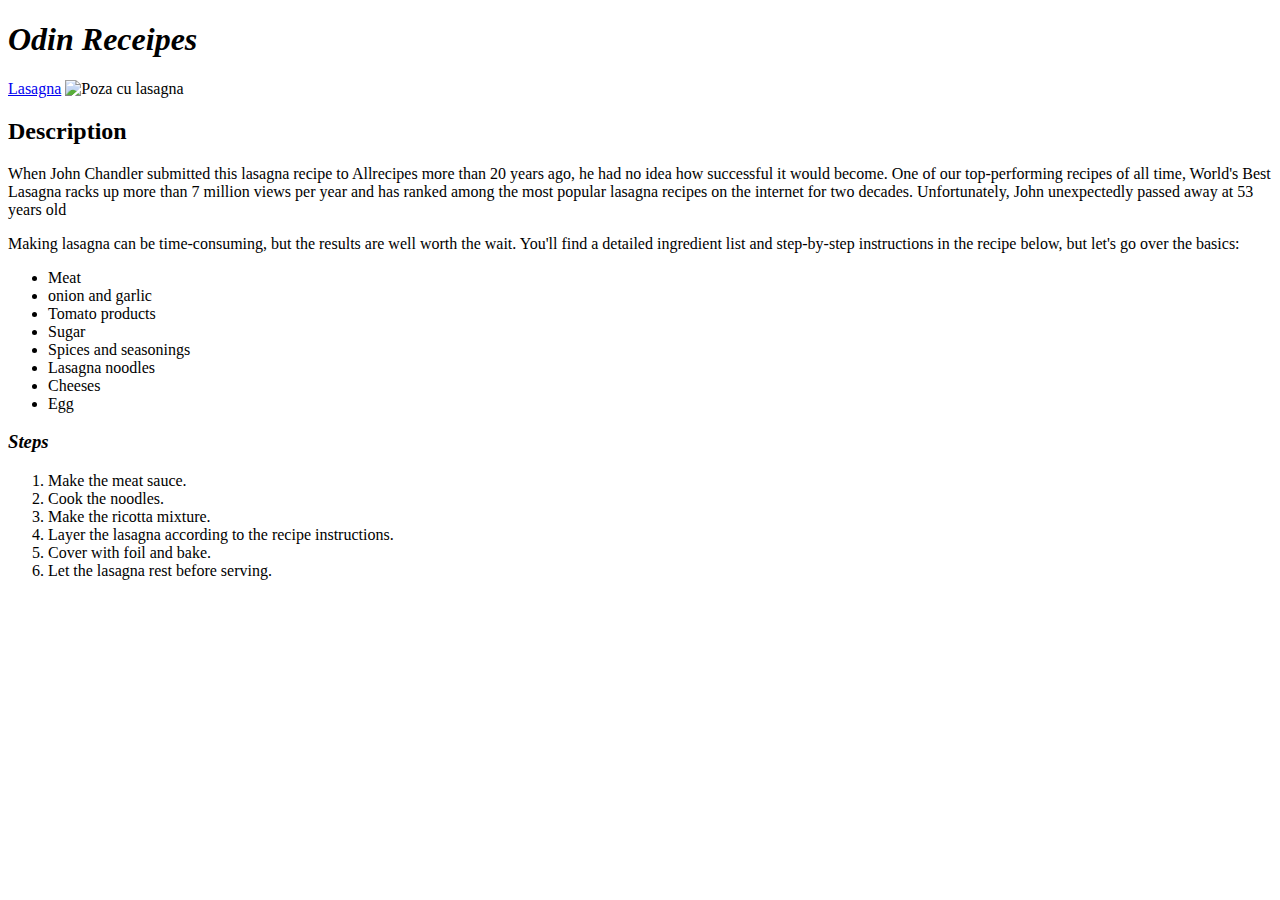
==== index.html @ 9d162f40 "Edit README.md and index.html" ====
<!DOCTYPE html>
<html lang="en">
    <head>
        <meta charset="utf-8">

        <title><strong>MY FIRST PROJECT</strong></title>
        
    </head>
   
    <body>
        <h1><em> Odin Receipes</em></h1>
        <a href="receipes/lasagna.html">Lasagna</a>
        <img src="https://imagesvc.meredithcorp.io/v3/mm/image?url=https%3A%2F%2Fpublic-assets.meredithcorp.io%2Feaf2a87ca2376e9dca53110c86de9d30%2F1680651635223IMG_0362.JPEG&q=60&c=sc&orient=true&poi=auto&h=512" alt="Poza cu lasagna">
        <h2><strong>Description</strong></h2>
        <p>When John Chandler submitted this lasagna recipe to Allrecipes more than 20 years ago, he had no idea how successful it would become. One of our top-performing recipes of all time, World's Best Lasagna racks up more than 7 million views per year and has ranked among the most popular lasagna recipes on the internet for two decades. Unfortunately, John unexpectedly passed away at 53 years old</p>
        <p>Making lasagna can be time-consuming, but the results are well worth the wait. You'll find a detailed ingredient list and step-by-step instructions in the recipe below, but let's go over the basics:</p>
        <ul>
        <li>Meat</li>
            <li>onion and garlic</li>
            <li>Tomato products</li>
            <li>Sugar</li>
            <li>Spices and seasonings</li>
            <li>Lasagna noodles</li>
            <li>Cheeses</li>
            <li>Egg</li>
        </ul>
        <h3><em><strong>Steps</strong></em></h3>
        <ol><li>Make the meat sauce.</li>
           <li>Cook the noodles.</li>
           <li>Make the ricotta mixture.</li>
           <li>Layer the lasagna according to the recipe instructions.</li>
           <li>Cover with foil and bake.</li>
            <li>Let the lasagna rest before serving.</li>
        </ol>





    </body>
</html>
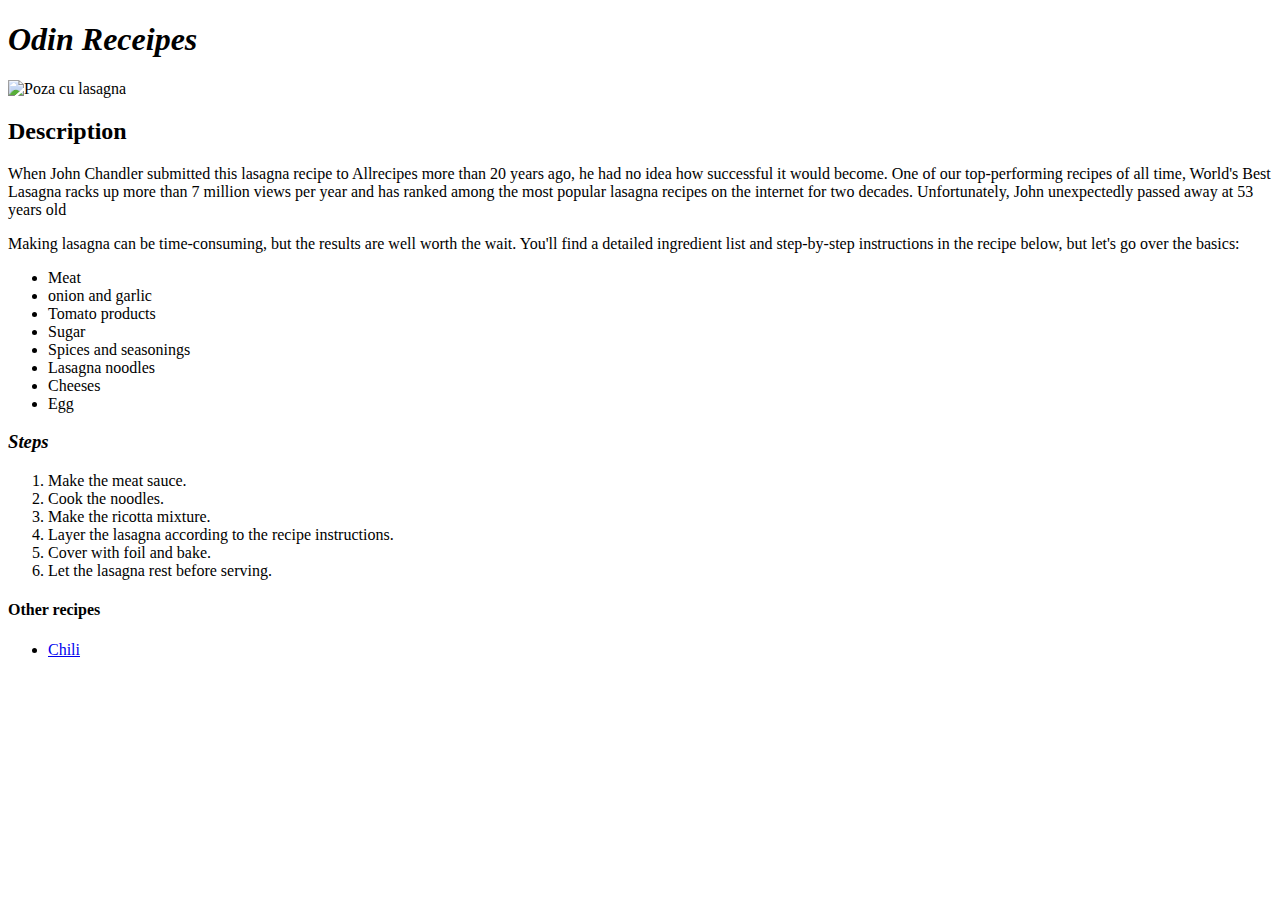
==== commit 355afada: "Edit README.md and index.html" ====
--- a/index.html
+++ b/index.html
@@ -9,7 +9,7 @@
    
     <body>
         <h1><em> Odin Receipes</em></h1>
-        <a href="receipes/lasagna.html">Lasagna</a>
+    
         <img src="https://imagesvc.meredithcorp.io/v3/mm/image?url=https%3A%2F%2Fpublic-assets.meredithcorp.io%2Feaf2a87ca2376e9dca53110c86de9d30%2F1680651635223IMG_0362.JPEG&q=60&c=sc&orient=true&poi=auto&h=512" alt="Poza cu lasagna">
         <h2><strong>Description</strong></h2>
         <p>When John Chandler submitted this lasagna recipe to Allrecipes more than 20 years ago, he had no idea how successful it would become. One of our top-performing recipes of all time, World's Best Lasagna racks up more than 7 million views per year and has ranked among the most popular lasagna recipes on the internet for two decades. Unfortunately, John unexpectedly passed away at 53 years old</p>
@@ -32,6 +32,12 @@
            <li>Cover with foil and bake.</li>
             <li>Let the lasagna rest before serving.</li>
         </ol>
+        <h4> Other recipes</h4>
+        <ul><li><a href="receipes/chili.html">Chili</a></li>
+        
+        
+        
+        </ul>
 
 
 
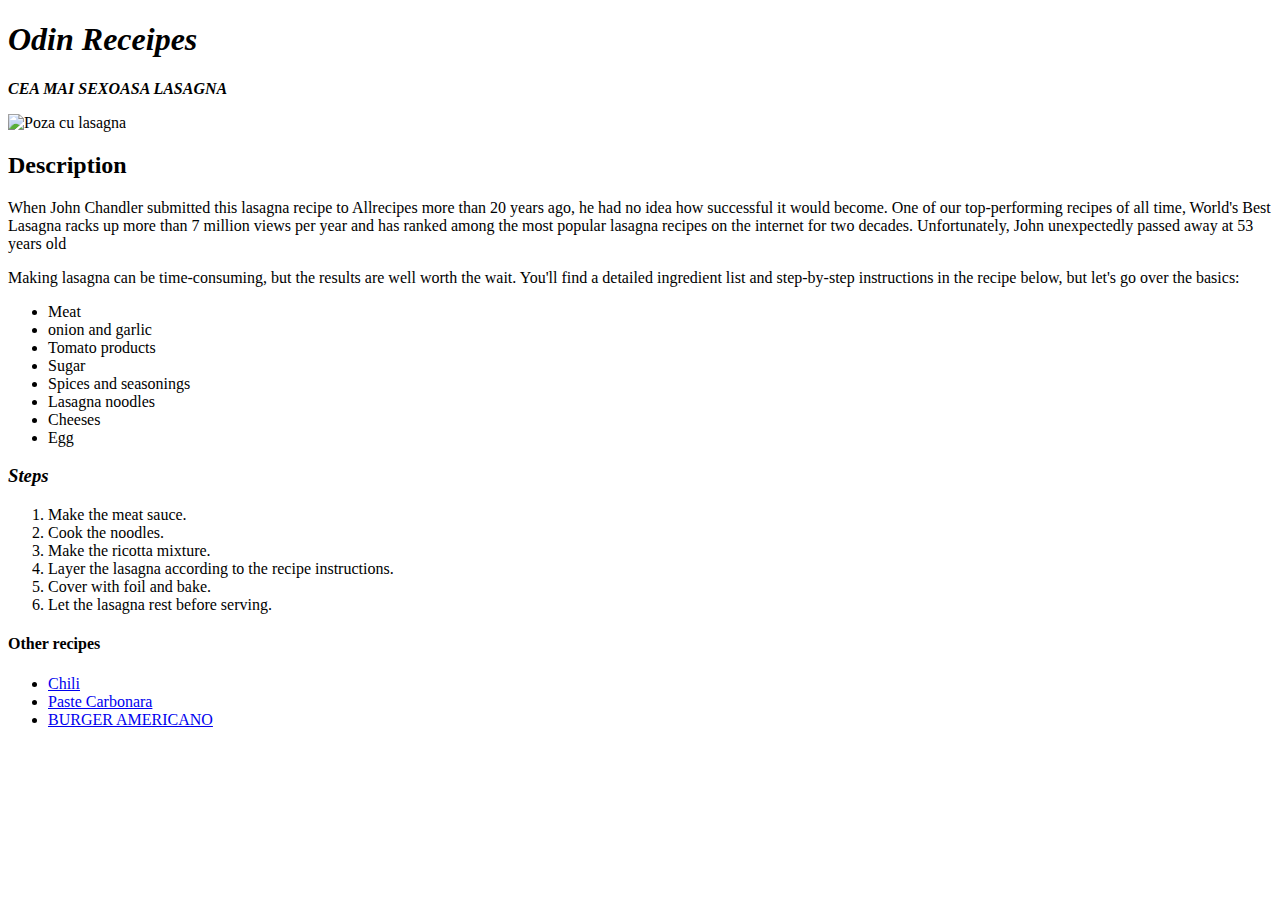
==== commit 0ad1e0b1: "burger.html and pasta.html" ====
--- a/index.html
+++ b/index.html
@@ -9,7 +9,7 @@
    
     <body>
         <h1><em> Odin Receipes</em></h1>
-    
+    <p><strong><em>CEA MAI SEXOASA LASAGNA</em></strong></p>
         <img src="https://imagesvc.meredithcorp.io/v3/mm/image?url=https%3A%2F%2Fpublic-assets.meredithcorp.io%2Feaf2a87ca2376e9dca53110c86de9d30%2F1680651635223IMG_0362.JPEG&q=60&c=sc&orient=true&poi=auto&h=512" alt="Poza cu lasagna">
         <h2><strong>Description</strong></h2>
         <p>When John Chandler submitted this lasagna recipe to Allrecipes more than 20 years ago, he had no idea how successful it would become. One of our top-performing recipes of all time, World's Best Lasagna racks up more than 7 million views per year and has ranked among the most popular lasagna recipes on the internet for two decades. Unfortunately, John unexpectedly passed away at 53 years old</p>
@@ -34,7 +34,8 @@
         </ol>
         <h4> Other recipes</h4>
         <ul><li><a href="receipes/chili.html">Chili</a></li>
-        
+        <li><a href="receipes/pasta.html">Paste Carbonara</a></li>
+        <li><a href="receipes/burger.html">BURGER AMERICANO</a></li>
         
         
         </ul>
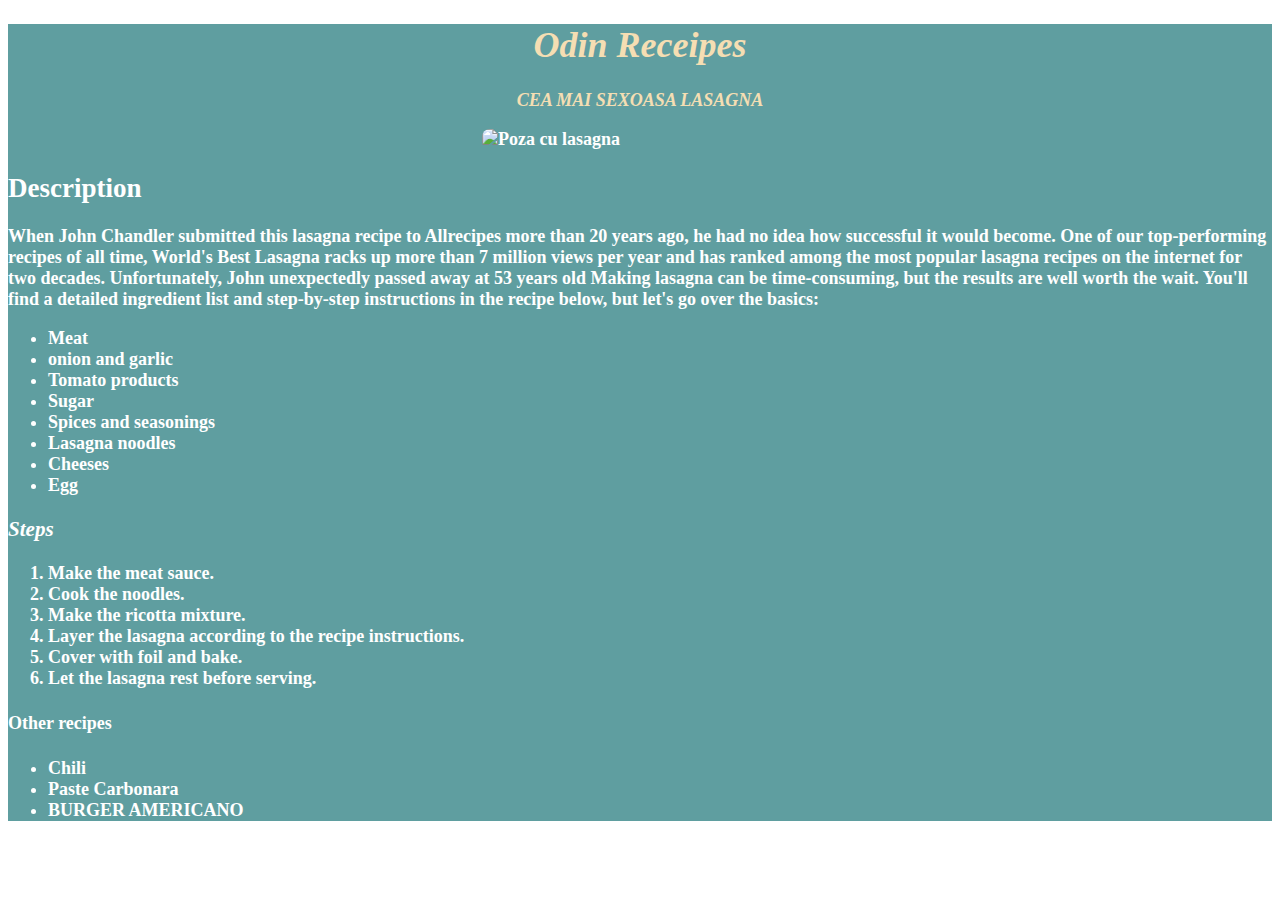
==== commit 8f3d73e7: "Edit index.html and style.css" ====
--- a/index.html
+++ b/index.html
@@ -2,18 +2,21 @@
 <html lang="en">
     <head>
         <meta charset="utf-8">
-
+        <meta http-equiv="X-UA-Compatible" content="IE=edge">
+        <meta name="viewport" content="width=device-width, initial-scale=1.0">
         <title><strong>MY FIRST PROJECT</strong></title>
+        <link rel="stylesheet" href="style.css">
         
     </head>
    
     <body>
+        <div>
         <h1><em> Odin Receipes</em></h1>
     <p><strong><em>CEA MAI SEXOASA LASAGNA</em></strong></p>
         <img src="https://imagesvc.meredithcorp.io/v3/mm/image?url=https%3A%2F%2Fpublic-assets.meredithcorp.io%2Feaf2a87ca2376e9dca53110c86de9d30%2F1680651635223IMG_0362.JPEG&q=60&c=sc&orient=true&poi=auto&h=512" alt="Poza cu lasagna">
         <h2><strong>Description</strong></h2>
-        <p>When John Chandler submitted this lasagna recipe to Allrecipes more than 20 years ago, he had no idea how successful it would become. One of our top-performing recipes of all time, World's Best Lasagna racks up more than 7 million views per year and has ranked among the most popular lasagna recipes on the internet for two decades. Unfortunately, John unexpectedly passed away at 53 years old</p>
-        <p>Making lasagna can be time-consuming, but the results are well worth the wait. You'll find a detailed ingredient list and step-by-step instructions in the recipe below, but let's go over the basics:</p>
+        <p2>When John Chandler submitted this lasagna recipe to Allrecipes more than 20 years ago, he had no idea how successful it would become. One of our top-performing recipes of all time, World's Best Lasagna racks up more than 7 million views per year and has ranked among the most popular lasagna recipes on the internet for two decades. Unfortunately, John unexpectedly passed away at 53 years old</p2>
+        <p2>Making lasagna can be time-consuming, but the results are well worth the wait. You'll find a detailed ingredient list and step-by-step instructions in the recipe below, but let's go over the basics:</p2>
         <ul>
         <li>Meat</li>
             <li>onion and garlic</li>
@@ -36,11 +39,11 @@
         <ul><li><a href="receipes/chili.html">Chili</a></li>
         <li><a href="receipes/pasta.html">Paste Carbonara</a></li>
         <li><a href="receipes/burger.html">BURGER AMERICANO</a></li>
-        
+    </div>
         
         </ul>
 
-
+    
 
 
 
--- a/style.css
+++ b/style.css
@@ -0,0 +1,37 @@
+div {
+    background-color: cadetblue;
+    color: white;
+    font-size: 18px;
+    text-align: left;
+    font-weight: bold;
+}
+img {
+    display: block;
+    margin-left: auto;
+    margin-right: auto;
+    width: 25%;
+    border-radius: 8px;
+
+}
+a:link{
+    text-decoration: none;
+color: white;
+}
+a:visited {
+    text-decoration: none;    
+color: wheat;
+}
+a:hover {
+    text-decoration: underline;
+}
+a:active{
+    text-decoration: underline;
+}
+h1{
+    color: wheat;
+    text-align: center;
+}
+p {
+    color: wheat;
+    text-align: center;
+}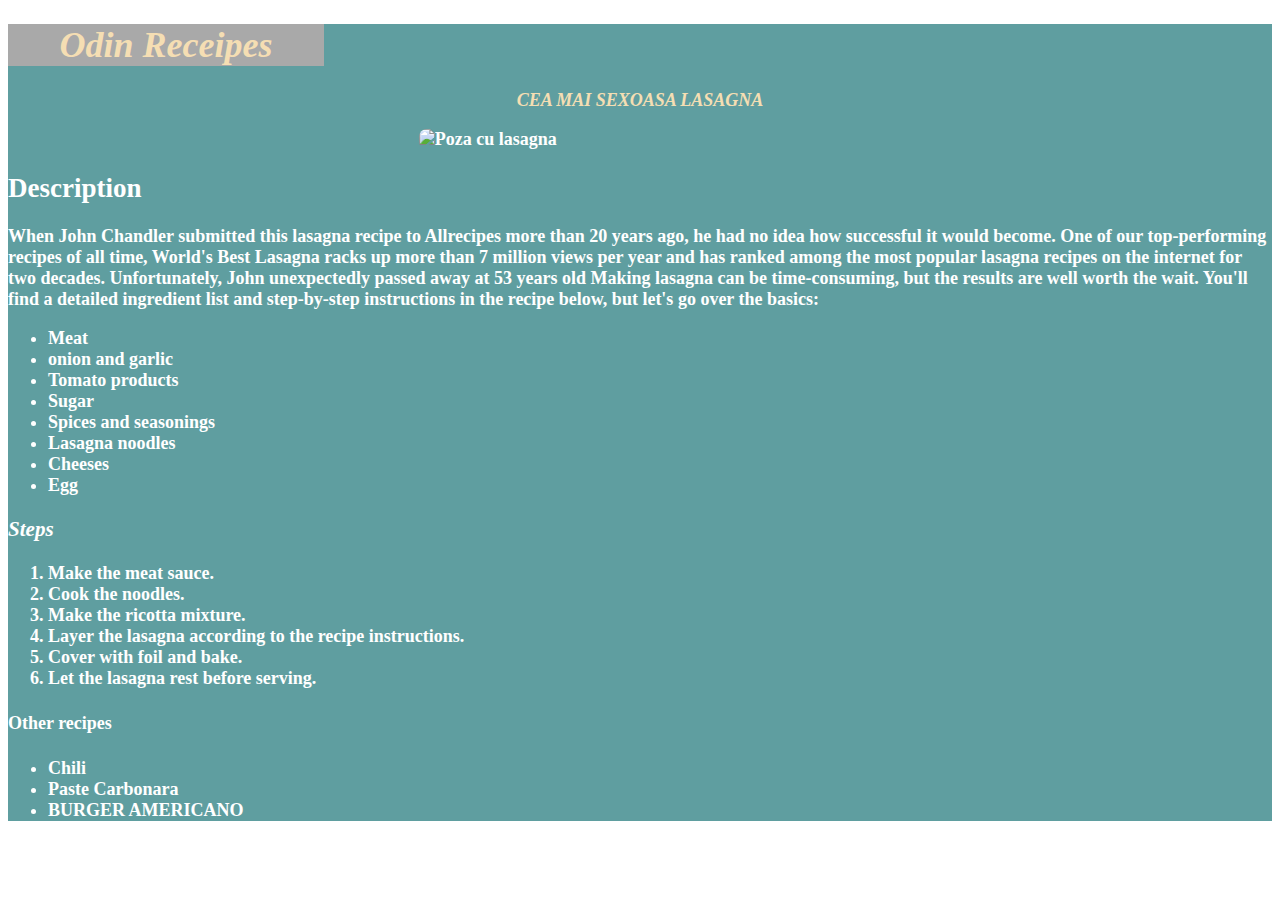
==== commit 14b77f20: "Edit index.html and style.css" ====
--- a/index.html
+++ b/index.html
@@ -11,9 +11,11 @@
    
     <body>
         <div>
+            <div class="title">
         <h1><em> Odin Receipes</em></h1>
-    <p><strong><em>CEA MAI SEXOASA LASAGNA</em></strong></p>
-        <img src="https://imagesvc.meredithcorp.io/v3/mm/image?url=https%3A%2F%2Fpublic-assets.meredithcorp.io%2Feaf2a87ca2376e9dca53110c86de9d30%2F1680651635223IMG_0362.JPEG&q=60&c=sc&orient=true&poi=auto&h=512" alt="Poza cu lasagna">
+    </div> 
+    <p><strong><em>CEA MAI SEXOASA LASAGNA</em></strong></p>   
+    <img src="https://images.pexels.com/photos/5949887/pexels-photo-5949887.jpeg?auto=compress&cs=tinysrgb&w=1260&h=750&dpr=1" alt="Poza cu lasagna">
         <h2><strong>Description</strong></h2>
         <p2>When John Chandler submitted this lasagna recipe to Allrecipes more than 20 years ago, he had no idea how successful it would become. One of our top-performing recipes of all time, World's Best Lasagna racks up more than 7 million views per year and has ranked among the most popular lasagna recipes on the internet for two decades. Unfortunately, John unexpectedly passed away at 53 years old</p2>
         <p2>Making lasagna can be time-consuming, but the results are well worth the wait. You'll find a detailed ingredient list and step-by-step instructions in the recipe below, but let's go over the basics:</p2>
--- a/style.css
+++ b/style.css
@@ -9,7 +9,7 @@
     display: block;
     margin-left: auto;
     margin-right: auto;
-    width: 25%;
+    width: 35%;
     border-radius: 8px;
 
 }
@@ -34,4 +34,10 @@
 p {
     color: wheat;
     text-align: center;
+}
+
+.title {
+    border: 10px ;
+    background-color: darkgray;
+    width: 25%;
 }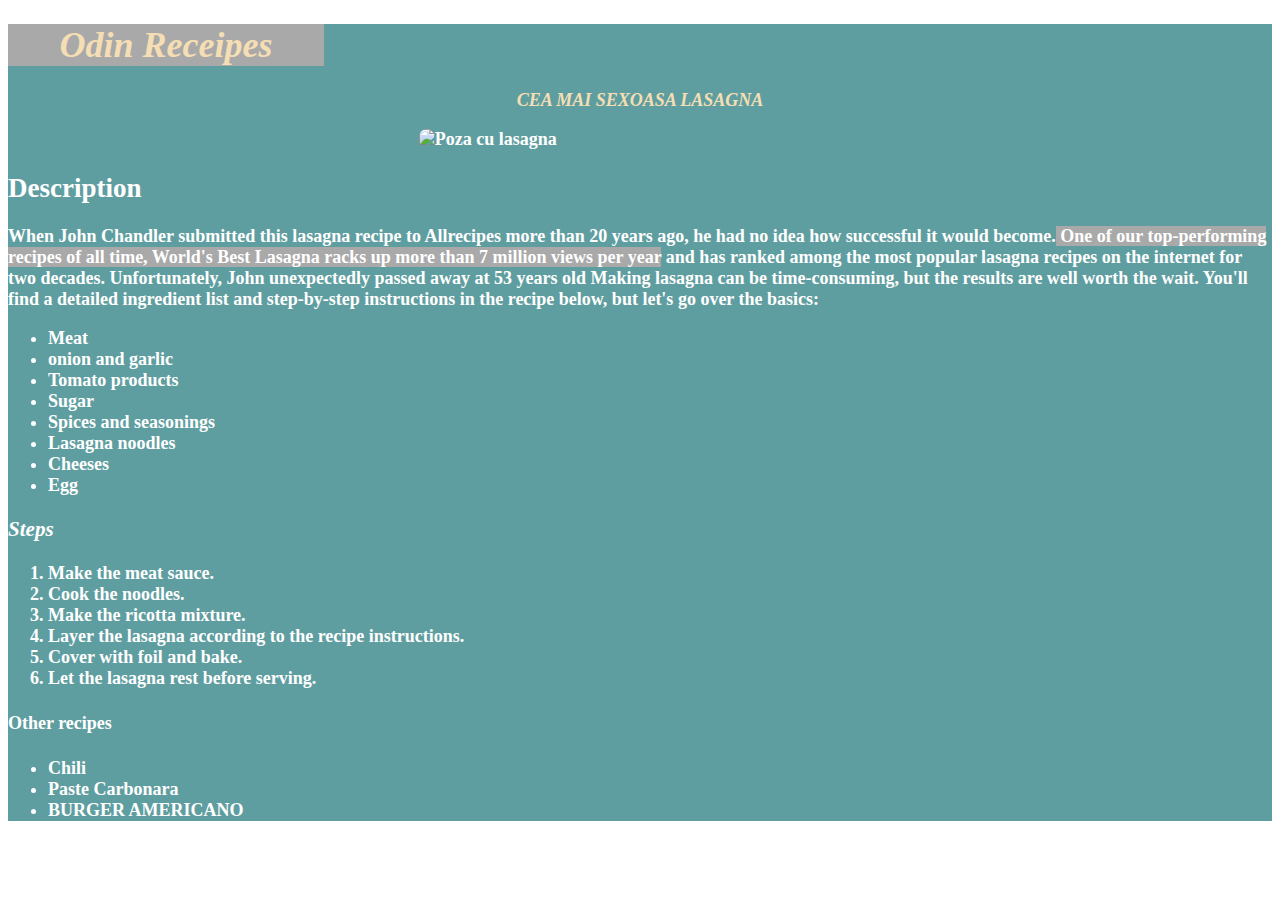
==== commit d84181ac: "Edit index.html and style.css" ====
--- a/index.html
+++ b/index.html
@@ -17,7 +17,7 @@
     <p><strong><em>CEA MAI SEXOASA LASAGNA</em></strong></p>   
     <img src="https://images.pexels.com/photos/5949887/pexels-photo-5949887.jpeg?auto=compress&cs=tinysrgb&w=1260&h=750&dpr=1" alt="Poza cu lasagna">
         <h2><strong>Description</strong></h2>
-        <p2>When John Chandler submitted this lasagna recipe to Allrecipes more than 20 years ago, he had no idea how successful it would become. One of our top-performing recipes of all time, World's Best Lasagna racks up more than 7 million views per year and has ranked among the most popular lasagna recipes on the internet for two decades. Unfortunately, John unexpectedly passed away at 53 years old</p2>
+        <p2>When John Chandler submitted this lasagna recipe to Allrecipes more than 20 years ago, he had no idea how successful it would become.<span class="highlight"> One of our top-performing recipes of all time, <a href="https://www.allrecipes.com/recipe/23600/worlds-best-lasagna/">World's Best Lasagna</a> racks up more than 7 million views per year</span> and has ranked among the most popular lasagna recipes on the internet for two decades. Unfortunately, John unexpectedly passed away at 53 years old</p2>
         <p2>Making lasagna can be time-consuming, but the results are well worth the wait. You'll find a detailed ingredient list and step-by-step instructions in the recipe below, but let's go over the basics:</p2>
         <ul>
         <li>Meat</li>
--- a/style.css
+++ b/style.css
@@ -40,4 +40,8 @@
     border: 10px ;
     background-color: darkgray;
     width: 25%;
+}
+.highlight {
+    background-color: darkgrey;
+
 }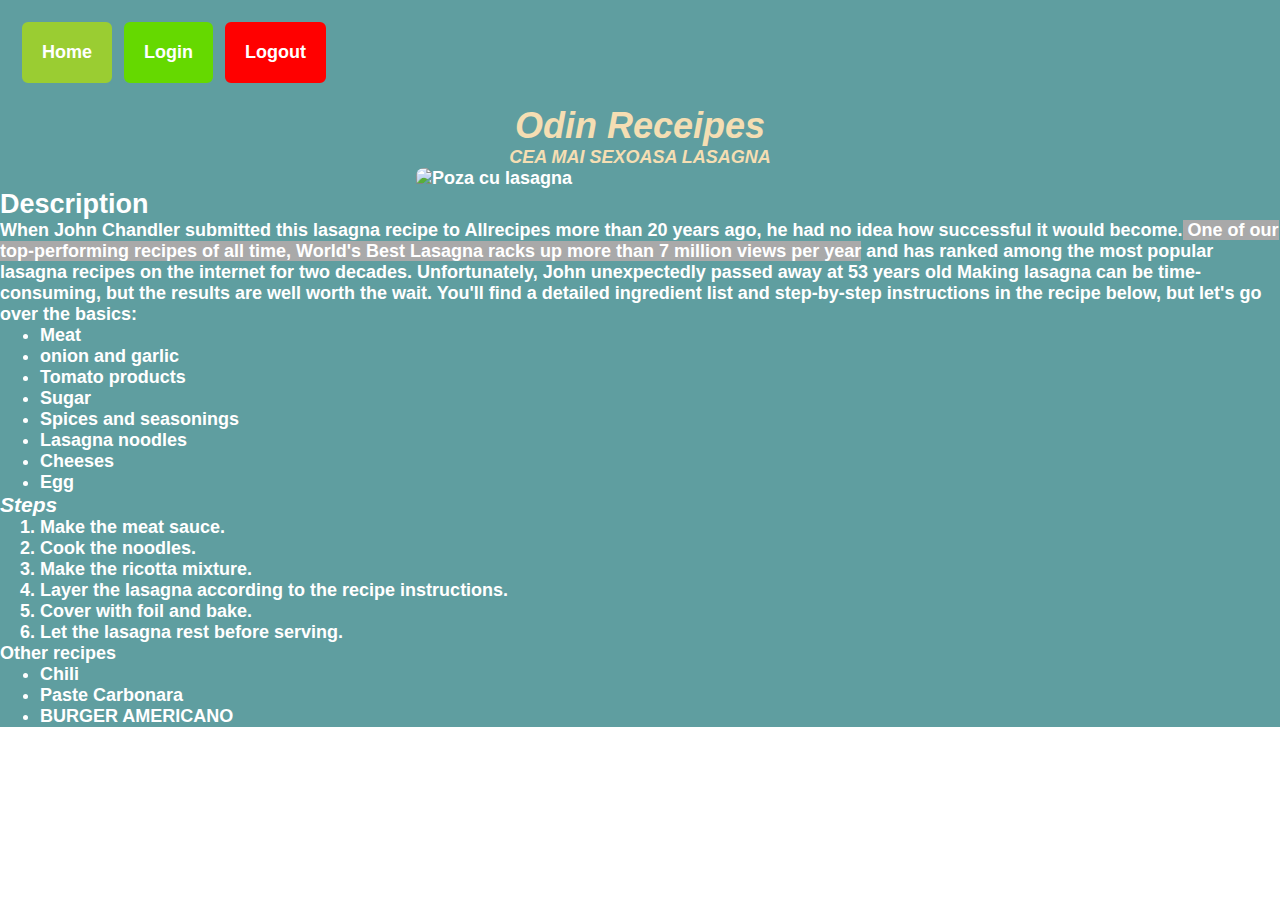
==== commit b5adddb4: "Edit index.html and style.css" ====
--- a/index.html
+++ b/index.html
@@ -10,10 +10,16 @@
     </head>
    
     <body>
+        <div class="parent">
+            <div class="home">Home</div>
+            <div class="login">Login</div>
+            <div class="logout">Logout</div>
+          </div>
         <div>
             <div class="title">
         <h1><em> Odin Receipes</em></h1>
     </div> 
+  
     <p><strong><em>CEA MAI SEXOASA LASAGNA</em></strong></p>   
     <img src="https://images.pexels.com/photos/5949887/pexels-photo-5949887.jpeg?auto=compress&cs=tinysrgb&w=1260&h=750&dpr=1" alt="Poza cu lasagna">
         <h2><strong>Description</strong></h2>
@@ -41,13 +47,8 @@
         <ul><li><a href="receipes/chili.html">Chili</a></li>
         <li><a href="receipes/pasta.html">Paste Carbonara</a></li>
         <li><a href="receipes/burger.html">BURGER AMERICANO</a></li>
-    </div>
-        
-        </ul>
-
+    </ul>
+    </div> 
     
-
-
-
-    </body>
+</body>
 </html>--- a/style.css
+++ b/style.css
@@ -27,6 +27,58 @@
 a:active{
     text-decoration: underline;
 }
+* {
+    box-sizing: border-box;
+    margin: 0;
+
+  }
+  
+  body {
+    font-family: -apple-system, BlinkMacSystemFont, "Segoe UI", Roboto, Helvetica,
+      Arial, sans-serif, "Apple Color Emoji", "Segoe UI Emoji", "Segoe UI Symbol";
+  }
+  
+  .parent {
+    background-color:cadetblue;
+    display: flex;
+    padding: 20px;
+    align-items: flex-start;
+    gap: 8px;
+    flex-basis: 0%;
+    flex-shrink: 0;
+    
+   
+
+  }
+  
+  .login {
+    
+    background-color: #65d900;
+    padding: 20px;
+    color: white;
+    border: 2px solid cadetblue;
+    border-radius: 8px;
+    
+  }
+  .home {
+    
+    padding: 20px;
+    color: white;
+    background-color: yellowgreen;
+    border: 2px solid cadetblue;
+    border-radius: 8px;
+   
+  }
+  .logout {
+    
+    padding: 20px;
+    color: white;
+    background-color: red;
+    border: 2px solid cadetblue;
+    border-radius: 8px;
+    
+  }
+
 h1{
     color: wheat;
     text-align: center;
@@ -36,12 +88,10 @@
     text-align: center;
 }
 
-.title {
-    border: 10px ;
-    background-color: darkgray;
-    width: 25%;
-}
+
+
 .highlight {
     background-color: darkgrey;
 
-}+}
+
